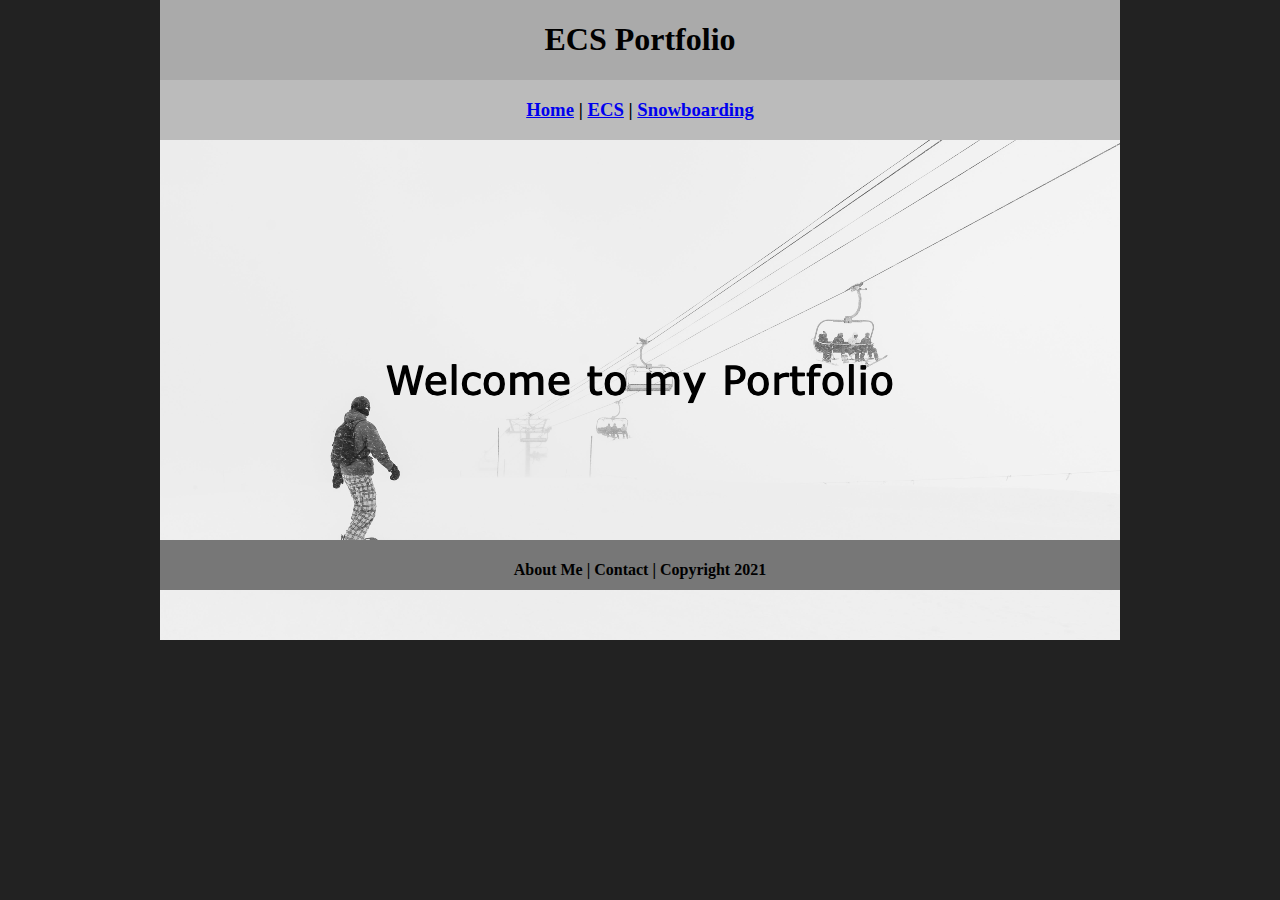
==== index.html @ 1c28677c "Update index.html" ====
<!DOCTYPE html>
<html class="homePage">
   <head>
      <!-- This is a comment! Text here will be ignored by the browser. -->
      <meta charset="UTF-8">
      <title>ECS Portfolio 2024</title>
      <link href="myCSS.css" rel="stylesheet" type="text/css">
   </head>
   <body>
      <div class="container">
         <div class="header">
            <h1>ECS Portfolio</h1>
         </div>
         <div class="nav">
            <h3> <a href="index.html">Home</a> | <a href="ecs/index.html">ECS</a> | <a href="snowboarding/index.html">Snowboarding</a> </h3>
         </div>
         <div class="content">
            <img src="images/welcome.png" alt="Welcome" width="960" >
         </div>
         <div class="footer">
            <h4>About Me | Contact | Copyright 2021</h4>
         </div>
      </div>
   </body>
</html>
---- myCSS.css ----
@charset "UTF-8";
/* This is a comment! Text here will be ignored by the browser. */
body {
	margin: 0 auto;
}
.homePage {
	background: #222222;
}
.container {
	width: 960px;
	margin: 0 auto;
}
.header {
	background: #AAAAAA;
	text-align: center;
	margin: 0px;
	padding: 5;
	float: left;
	width: 100%;
	height: 80px;
	
}
.nav {
	background: #BBBBBB;
	margin: 0px;
	padding: 5;
	float: left;
	width: 100%;
	height: 60px;
	text-align: center;
}
.content {
	background: #EEEEEE;
	margin: 0px;
	float: left;
	width: 100%;
	height: 400px;
	text-align: center;
}
.footer {
	background: #777777;
	margin: 0px;
	float: left;
	width: 100%;
	height: 50px;
	text-align: center;
}
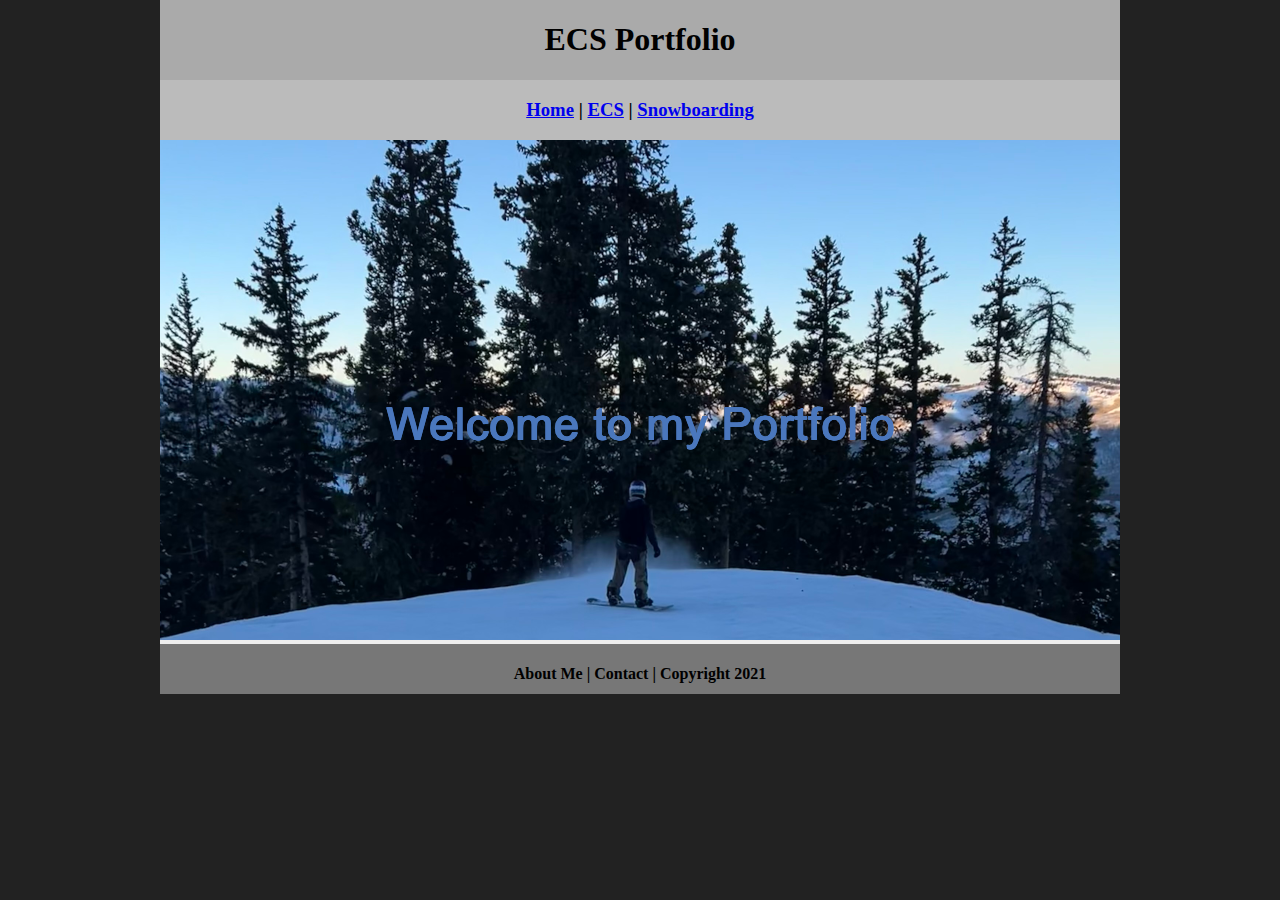
==== commit 1720b53f: "Update index.html" ====
--- a/index.html
+++ b/index.html
@@ -15,7 +15,7 @@
             <h3> <a href="index.html">Home</a> | <a href="ecs/index.html">ECS</a> | <a href="snowboarding/index.html">Snowboarding</a> </h3>
          </div>
          <div class="content">
-            <img src="images/welcome.png" alt="Welcome" width="960" >
+            <img src="images/welcome(1).png" alt="Welcome" width="960" >
          </div>
          <div class="footer">
             <h4>About Me | Contact | Copyright 2021</h4>
--- a/myCSS.css
+++ b/myCSS.css
@@ -34,7 +34,6 @@
 	margin: 0px;
 	float: left;
 	width: 100%;
-	height: 400px;
 	text-align: center;
 }
 .footer {
@@ -44,4 +43,4 @@
 	width: 100%;
 	height: 50px;
 	text-align: center;
-}+}
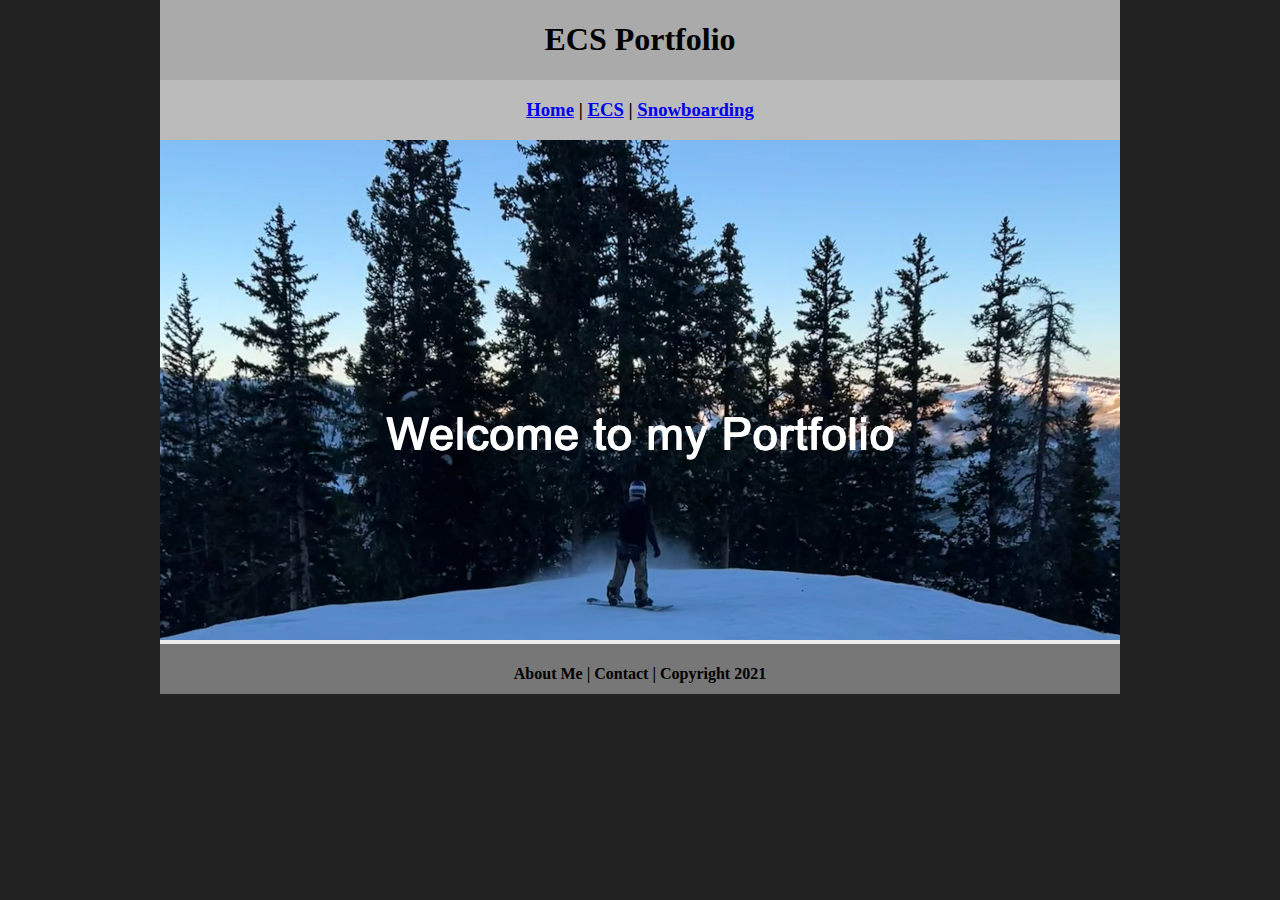
==== commit 49bf0e11: "Update index.html" ====
--- a/index.html
+++ b/index.html
@@ -15,7 +15,7 @@
             <h3> <a href="index.html">Home</a> | <a href="ecs/index.html">ECS</a> | <a href="snowboarding/index.html">Snowboarding</a> </h3>
          </div>
          <div class="content">
-            <img src="images/welcome(1).png" alt="Welcome" width="960" >
+            <img src="images/welcome(1)(1).png" alt="Welcome" width="960" >
          </div>
          <div class="footer">
             <h4>About Me | Contact | Copyright 2021</h4>
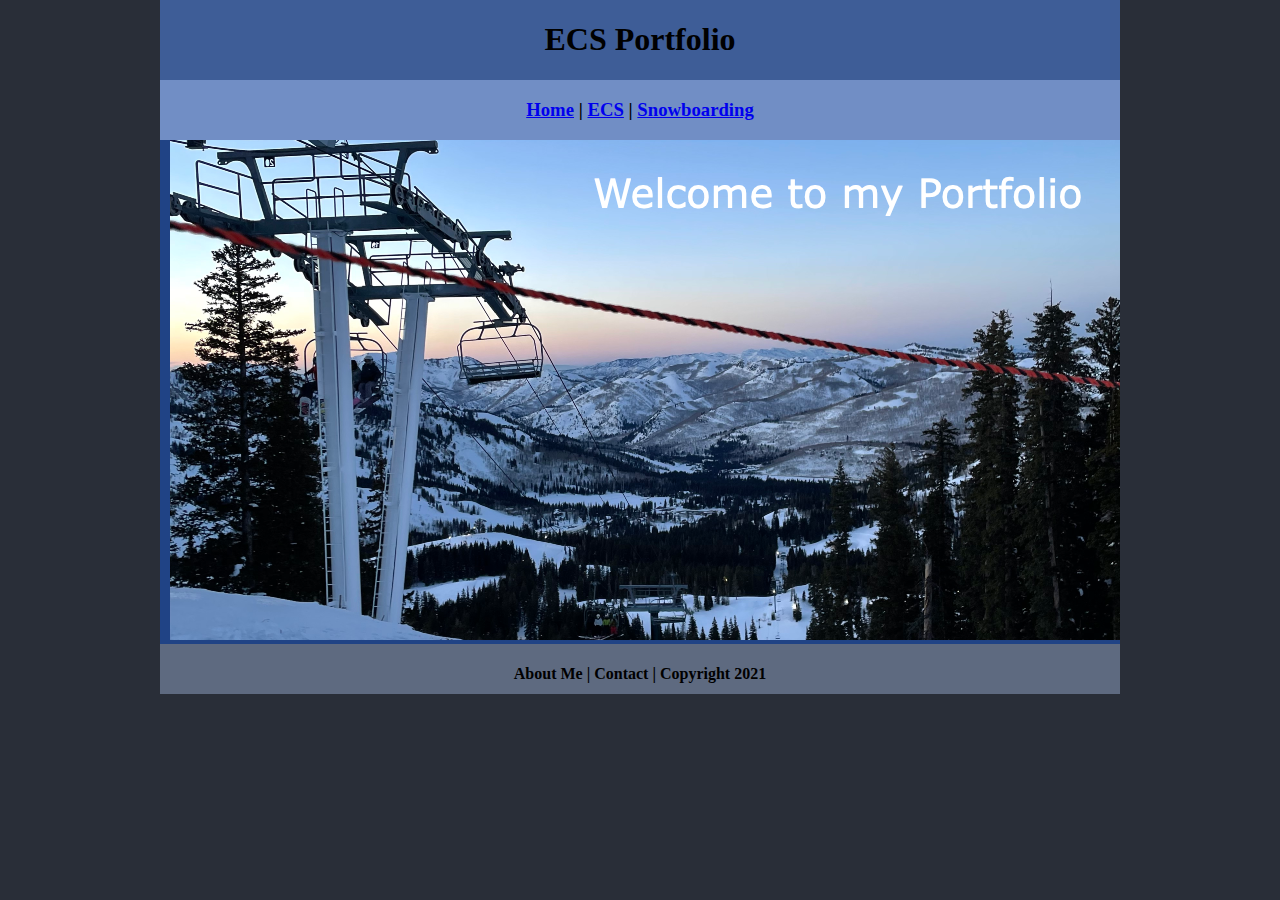
==== commit 0cc498b2: "Update index.html" ====
--- a/index.html
+++ b/index.html
@@ -15,7 +15,7 @@
             <h3> <a href="index.html">Home</a> | <a href="ecs/index.html">ECS</a> | <a href="snowboarding/index.html">Snowboarding</a> </h3>
          </div>
          <div class="content">
-            <img src="images/welcome(1)(1).png" alt="Welcome" width="960" >
+            <img src="images/Welcome.png" alt="Welcome" width="960" >
          </div>
          <div class="footer">
             <h4>About Me | Contact | Copyright 2021</h4>
--- a/myCSS.css
+++ b/myCSS.css
@@ -4,14 +4,14 @@
 	margin: 0 auto;
 }
 .homePage {
-	background: #222222;
+	background: #292E38;
 }
 .container {
 	width: 960px;
 	margin: 0 auto;
 }
 .header {
-	background: #AAAAAA;
+	background: #3E5D97;
 	text-align: center;
 	margin: 0px;
 	padding: 5;
@@ -21,7 +21,7 @@
 	
 }
 .nav {
-	background: #BBBBBB;
+	background: #718EC5;
 	margin: 0px;
 	padding: 5;
 	float: left;
@@ -30,14 +30,14 @@
 	text-align: center;
 }
 .content {
-	background: #EEEEEE;
+	background: #204385;
 	margin: 0px;
 	float: left;
 	width: 100%;
 	text-align: center;
 }
 .footer {
-	background: #777777;
+	background: #5E6A80;
 	margin: 0px;
 	float: left;
 	width: 100%;
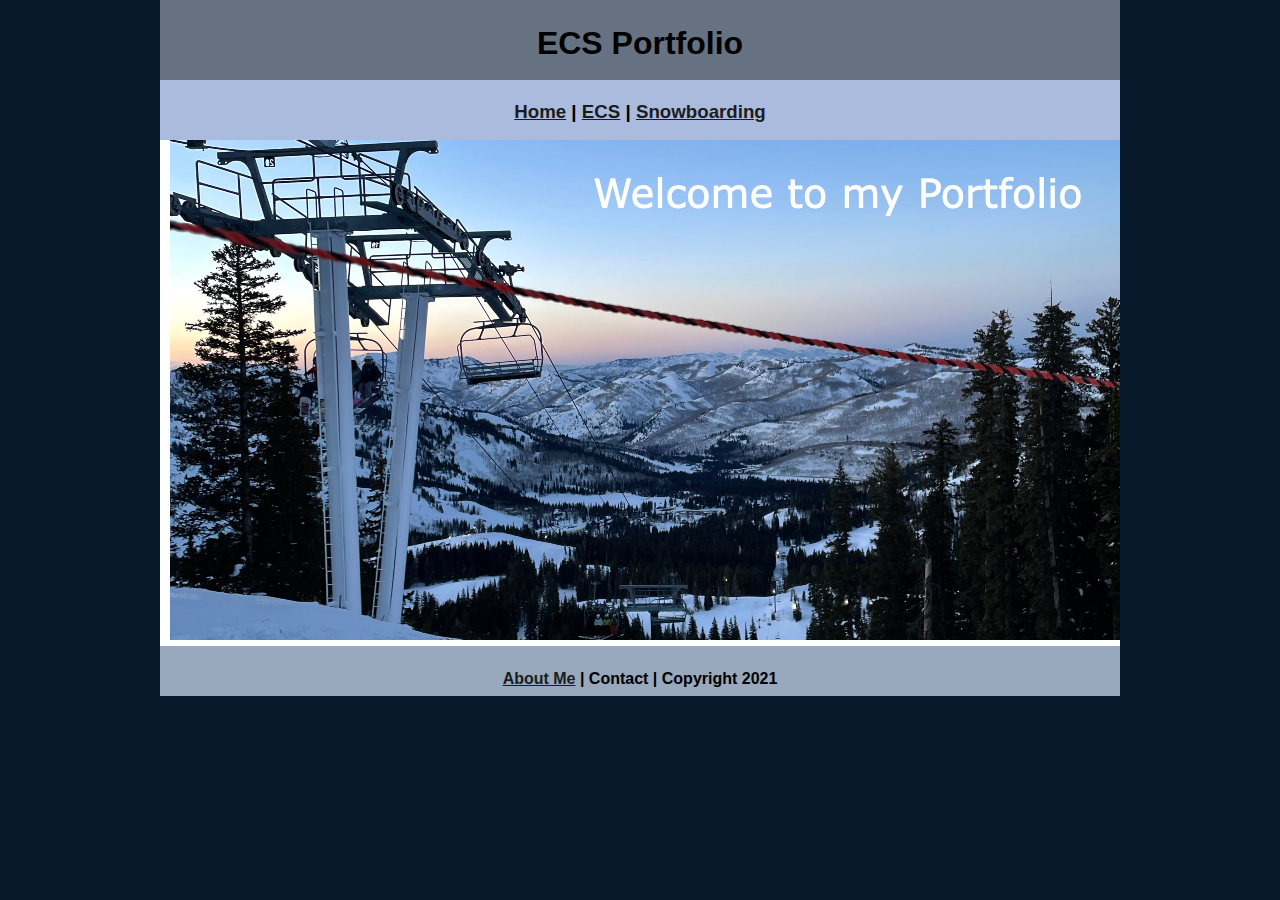
==== commit 20140fac: "Update index.html" ====
--- a/index.html
+++ b/index.html
@@ -18,7 +18,7 @@
             <img src="images/Welcome.png" alt="Welcome" width="960" >
          </div>
          <div class="footer">
-            <h4>About Me | Contact | Copyright 2021</h4>
+            <h4> <a href="aboutme.html">About Me</a> | Contact | Copyright 2021</h4>
          </div>
       </div>
    </body>
--- a/myCSS.css
+++ b/myCSS.css
@@ -2,16 +2,17 @@
 /* This is a comment! Text here will be ignored by the browser. */
 body {
 	margin: 0 auto;
+	 font: 100%/1.4 Noto Sans, sans-serif;
 }
 .homePage {
-	background: #292E38;
+	background: #06182A;
 }
 .container {
 	width: 960px;
 	margin: 0 auto;
 }
 .header {
-	background: #3E5D97;
+	background: #667181;
 	text-align: center;
 	margin: 0px;
 	padding: 5;
@@ -21,7 +22,7 @@
 	
 }
 .nav {
-	background: #718EC5;
+	background: #ABBBDE;
 	margin: 0px;
 	padding: 5;
 	float: left;
@@ -30,17 +31,26 @@
 	text-align: center;
 }
 .content {
-	background: #204385;
+	background: #FFFFFF;
 	margin: 0px;
 	float: left;
 	width: 100%;
 	text-align: center;
 }
 .footer {
-	background: #5E6A80;
+	background: #98A8BD;
 	margin: 0px;
 	float: left;
 	width: 100%;
 	height: 50px;
 	text-align: center;
 }
+a:link {
+     color: #1B1C1C;
+}
+a:visited {
+     color: #1C0957;
+}
+a:hover, a:active, a:focus { 
+     text-decoration: underline;
+}
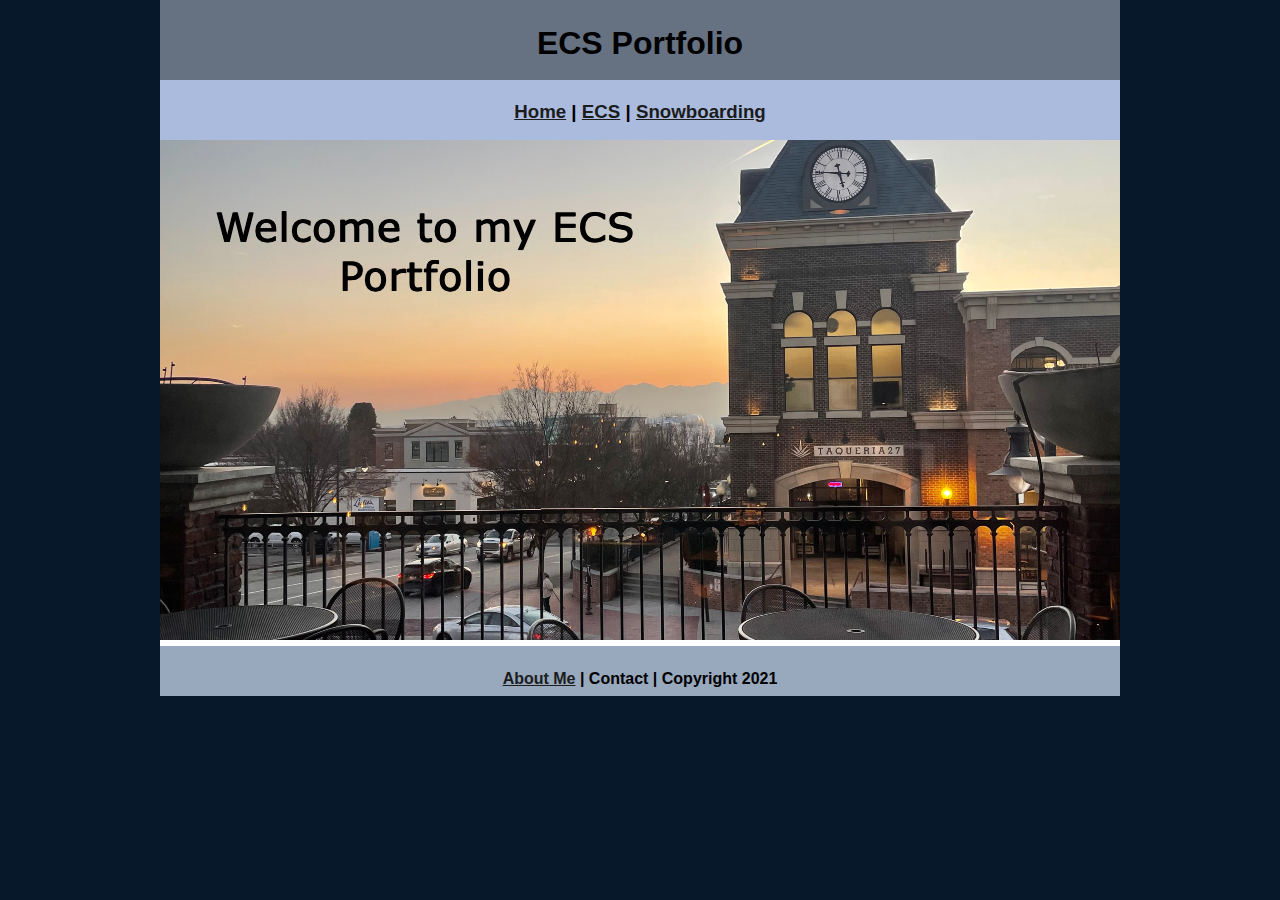
==== commit fc45460c: "Update index.html" ====
--- a/index.html
+++ b/index.html
@@ -15,7 +15,7 @@
             <h3> <a href="index.html">Home</a> | <a href="ecs/index.html">ECS</a> | <a href="snowboarding/index.html">Snowboarding</a> </h3>
          </div>
          <div class="content">
-            <img src="images/Welcome.png" alt="Welcome" width="960" >
+            <img src="images/Untitled.png" alt="Welcome" width="960" >
          </div>
          <div class="footer">
             <h4> <a href="aboutme.html">About Me</a> | Contact | Copyright 2021</h4>
--- a/myCSS.css
+++ b/myCSS.css
@@ -35,7 +35,7 @@
 	margin: 0px;
 	float: left;
 	width: 100%;
-	text-align: center;
+	text-align: left;
 }
 .footer {
 	background: #98A8BD;
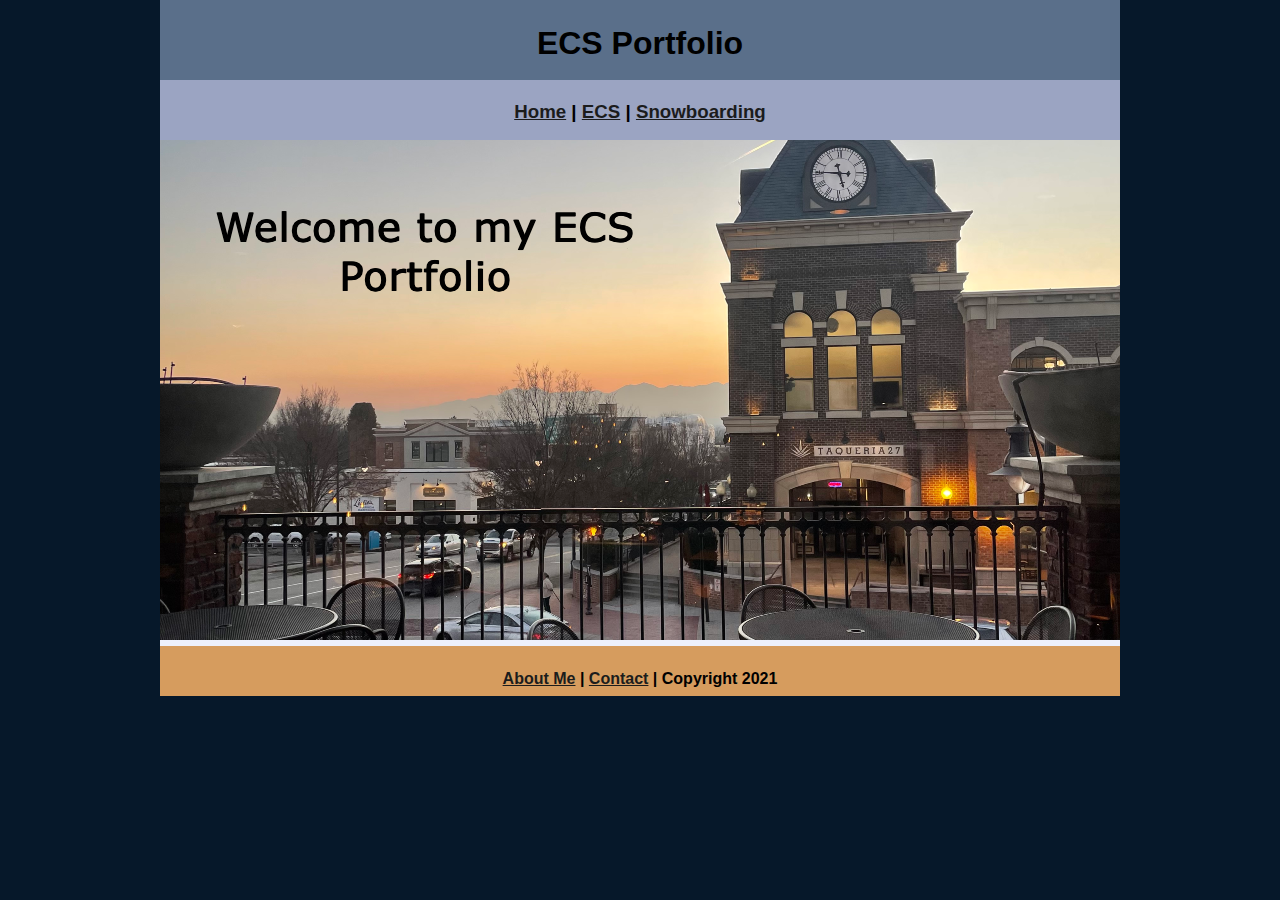
==== commit 0aaa427c: "Update index.html" ====
--- a/index.html
+++ b/index.html
@@ -18,7 +18,7 @@
             <img src="images/Untitled.png" alt="Welcome" width="960" >
          </div>
          <div class="footer">
-            <h4> <a href="aboutme.html">About Me</a> | Contact | Copyright 2021</h4>
+            <h4> <a href="aboutme.html">About Me</a> | <a href="mailto: 9710336@graniteschools.org">Contact</a> | Copyright 2021</h4>
          </div>
       </div>
    </body>
--- a/myCSS.css
+++ b/myCSS.css
@@ -12,7 +12,7 @@
 	margin: 0 auto;
 }
 .header {
-	background: #667181;
+	background: #5A6F8A;
 	text-align: center;
 	margin: 0px;
 	padding: 5;
@@ -22,7 +22,7 @@
 	
 }
 .nav {
-	background: #ABBBDE;
+	background: #9BA4C2;
 	margin: 0px;
 	padding: 5;
 	float: left;
@@ -31,14 +31,14 @@
 	text-align: center;
 }
 .content {
-	background: #FFFFFF;
+	background: #EEF0FB;
 	margin: 0px;
 	float: left;
 	width: 100%;
 	text-align: left;
 }
 .footer {
-	background: #98A8BD;
+	background: #D69C5E;
 	margin: 0px;
 	float: left;
 	width: 100%;
